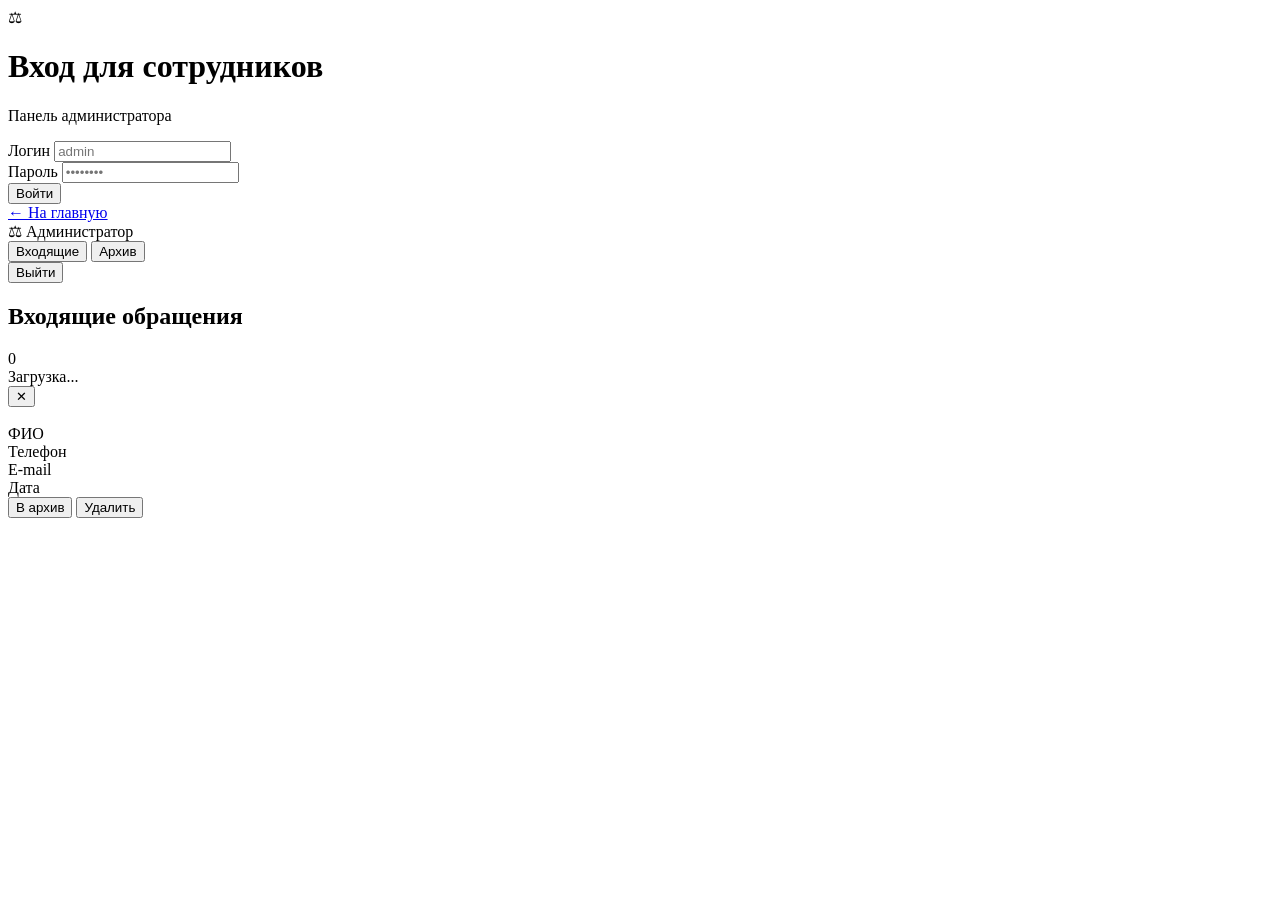
==== frontend/admin.html @ 64510f84 "first commit" ====
<!DOCTYPE html>
<html lang="ru">
<head>
  <meta charset="UTF-8" />
  <meta name="viewport" content="width=device-width, initial-scale=1.0" />
  <title>Панель администратора</title>
  <link rel="preconnect" href="https://fonts.googleapis.com" />
  <link href="https://fonts.googleapis.com/css2?family=Playfair+Display:wght@700&family=PT+Sans:wght@400;700&display=swap" rel="stylesheet" />
  <link rel="stylesheet" href="/css/admin.css" />
</head>
<body>

  <!-- логин -->
  <div id="login-screen" class="login-screen">
    <div class="login-box">
      <div class="login-logo">⚖</div>
      <h1 class="login-title">Вход для сотрудников</h1>
      <p class="login-sub">Панель администратора</p>

      <form id="login-form" novalidate>
        <div class="form-group">
          <label for="username">Логин</label>
          <input type="text" id="username" placeholder="admin" autocomplete="username" />
        </div>
        <div class="form-group">
          <label for="password">Пароль</label>
          <input type="password" id="password" placeholder="••••••••" autocomplete="current-password" />
        </div>
        <div id="login-error" class="login-error hidden"></div>
        <button type="submit" class="btn-login">Войти</button>
      </form>
      <a href="/" class="back-link">← На главную</a>
    </div>
  </div>

  <!-- основная панель -->
  <div id="admin-panel" class="admin-panel hidden">
    <aside class="sidebar">
      <div class="sidebar-logo">
        <span class="logo-icon">⚖</span>
        <span>Администратор</span>
      </div>
      <nav class="sidebar-nav">
        <button class="sidebar-btn active" data-view="active">Входящие</button>
        <button class="sidebar-btn" data-view="archived">Архив</button>
      </nav>
      <button class="btn-logout" id="logout-btn">Выйти</button>
    </aside>

    <div class="panel-main">
      <div class="panel-header">
        <h2 id="panel-title">Входящие обращения</h2>
        <span id="appeals-count" class="count-badge">0</span>
      </div>

      <div id="appeals-list" class="appeals-list">
        <div class="loading-state">Загрузка...</div>
      </div>
    </div>
  </div>

  <!-- модальное окно (заявка) -->
  <div id="modal-overlay" class="modal-overlay hidden">
    <div class="modal">
      <button class="modal-close" id="modal-close">✕</button>
      <div class="modal-header">
        <span class="modal-id" id="modal-id"></span>
        <h3 class="modal-subject" id="modal-subject"></h3>
      </div>
      <div class="modal-meta">
        <div class="meta-row">
          <span class="meta-label">ФИО</span>
          <span class="meta-value" id="modal-name"></span>
        </div>
        <div class="meta-row">
          <span class="meta-label">Телефон</span>
          <span class="meta-value" id="modal-phone"></span>
        </div>
        <div class="meta-row">
          <span class="meta-label">E-mail</span>
          <span class="meta-value" id="modal-email"></span>
        </div>
        <div class="meta-row">
          <span class="meta-label">Дата</span>
          <span class="meta-value" id="modal-date"></span>
        </div>
      </div>
      <div class="modal-body-text" id="modal-body"></div>
      <div class="modal-actions" id="modal-actions">
        <button class="btn-archive" id="btn-archive">В архив</button>
        <button class="btn-delete" id="btn-delete">Удалить</button>
      </div>
    </div>
  </div>

  <script src="/js/admin.js"></script>
</body>
</html>
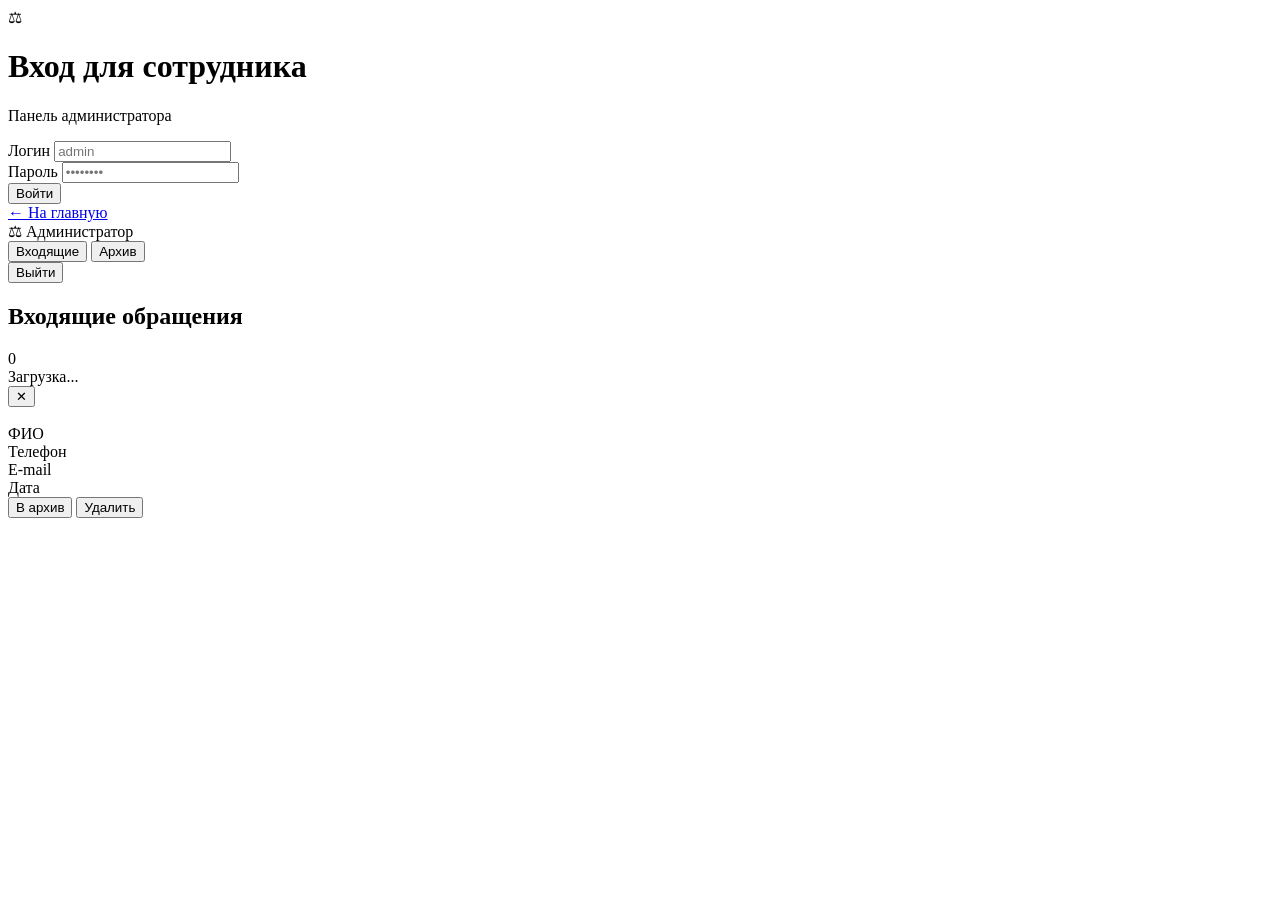
==== commit 9b7d1cbe: "deploy test" ====
--- a/frontend/admin.html
+++ b/frontend/admin.html
@@ -14,7 +14,7 @@
   <div id="login-screen" class="login-screen">
     <div class="login-box">
       <div class="login-logo">⚖</div>
-      <h1 class="login-title">Вход для сотрудников</h1>
+      <h1 class="login-title">Вход для сотрудника</h1>
       <p class="login-sub">Панель администратора</p>
 
       <form id="login-form" novalidate>
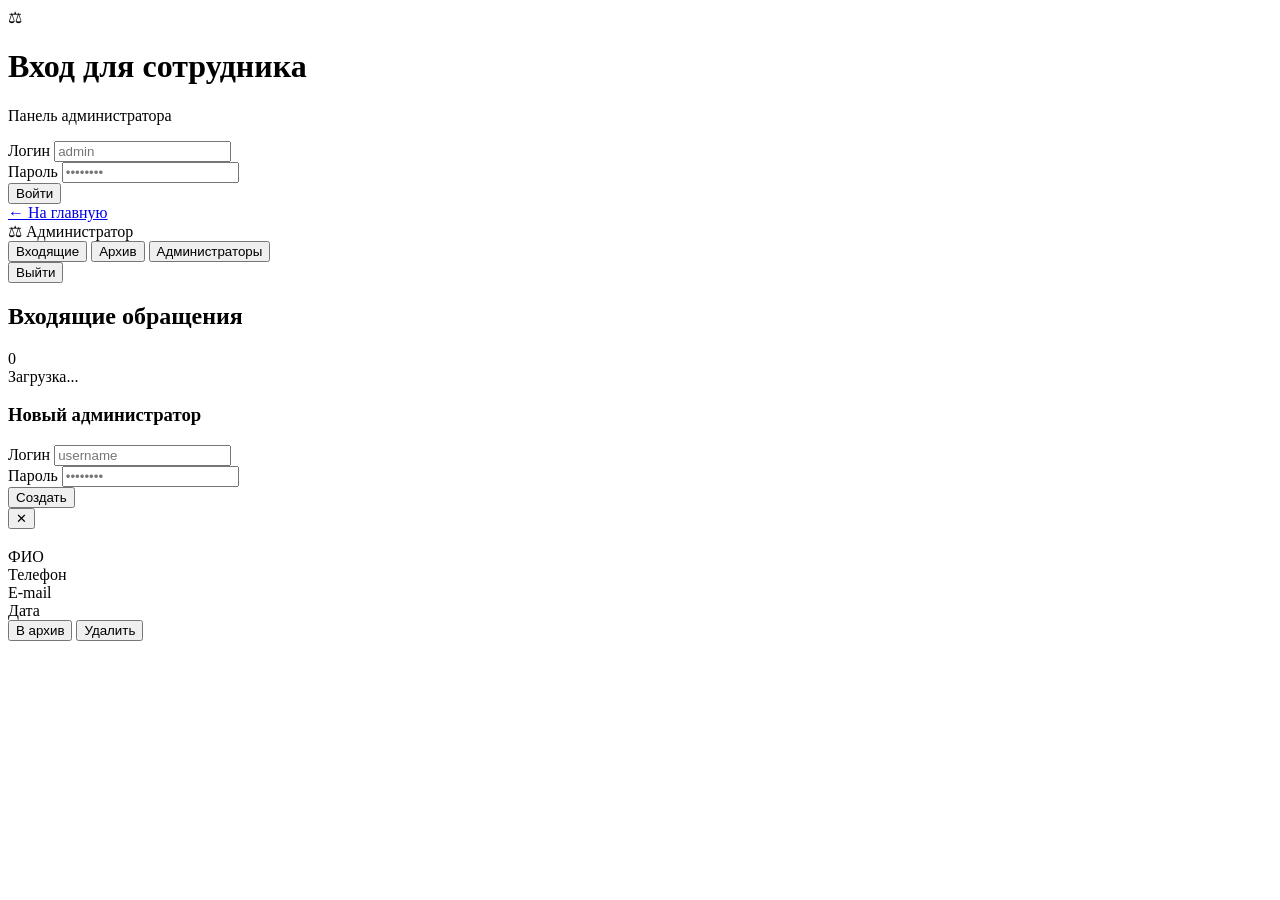
==== commit b732d07a: "adm acc editing" ====
--- a/frontend/admin.html
+++ b/frontend/admin.html
@@ -43,6 +43,7 @@
       <nav class="sidebar-nav">
         <button class="sidebar-btn active" data-view="active">Входящие</button>
         <button class="sidebar-btn" data-view="archived">Архив</button>
+        <button class="sidebar-btn" data-view="admins">Администраторы</button>
       </nav>
       <button class="btn-logout" id="logout-btn">Выйти</button>
     </aside>
@@ -55,6 +56,23 @@
 
       <div id="appeals-list" class="appeals-list">
         <div class="loading-state">Загрузка...</div>
+      </div>
+      <div id="admins-panel" class="hidden">
+        <div class="admins-form">
+          <h3>Новый администратор</h3>
+          <div class="form-group">
+            <label>Логин</label>
+            <input type="text" id="new-admin-username" placeholder="username" />
+          </div>
+          <div class="form-group">
+            <label>Пароль</label>
+            <input type="password" id="new-admin-password" placeholder="••••••••" />
+          </div>
+          <button class="btn-primary" id="create-admin-btn">Создать</button>
+          <div id="admins-form-error" class="login-error hidden"></div>
+        </div>
+
+        <div id="admins-list" class="appeals-list"></div>
       </div>
     </div>
   </div>
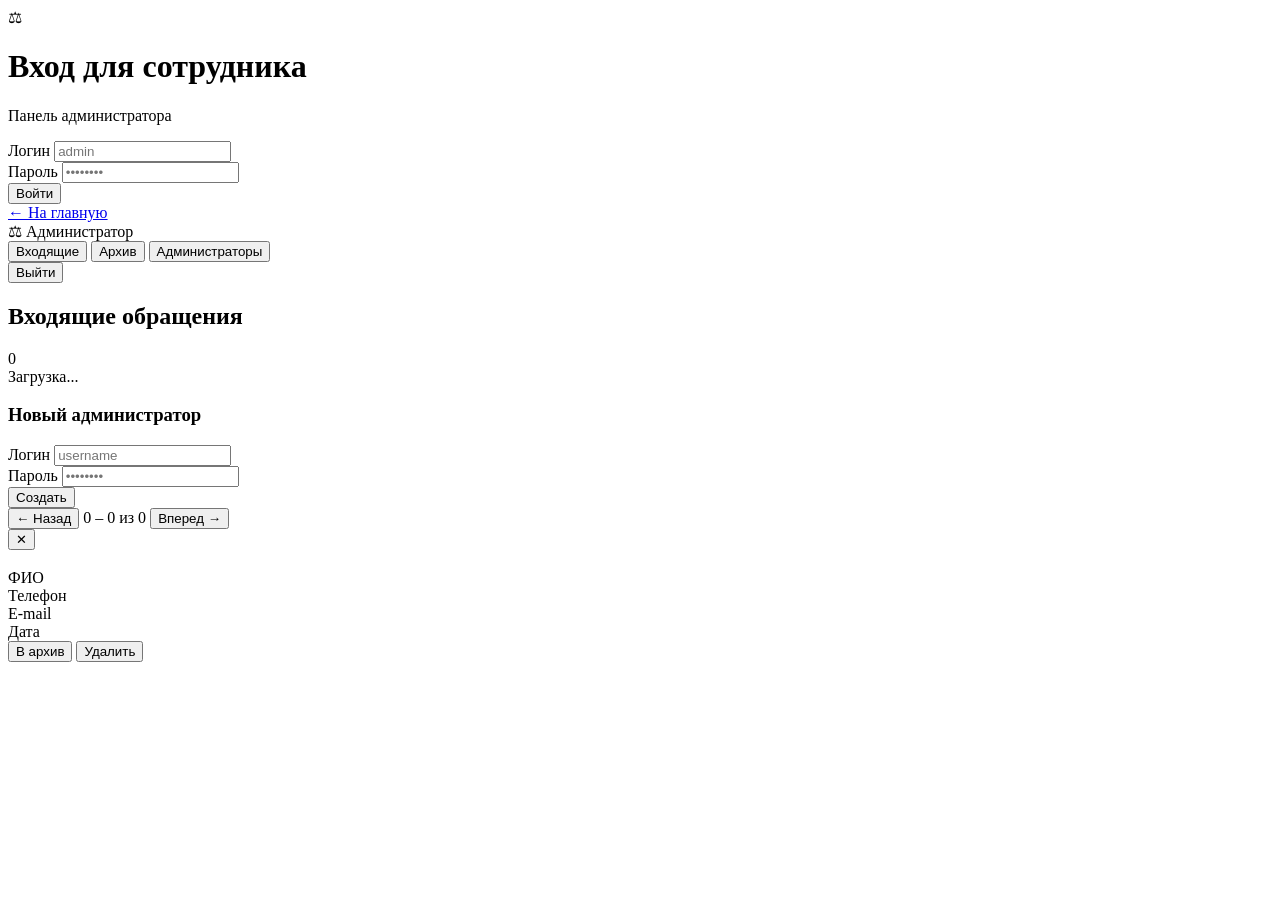
==== commit 0b266c95: "bcrypt + pagination" ====
--- a/frontend/admin.html
+++ b/frontend/admin.html
@@ -74,6 +74,13 @@
 
         <div id="admins-list" class="appeals-list"></div>
       </div>
+      <div class="pagination" id="pagination">
+        <button class="btn-page" id="btn-prev">← Назад</button>
+        <span class="page-info" id="page-info">0 – 0 из 0</span>
+        <button class="btn-page" id="btn-next">Вперед →</button>
+      </div>
+    </div>
+  </div>
     </div>
   </div>
 
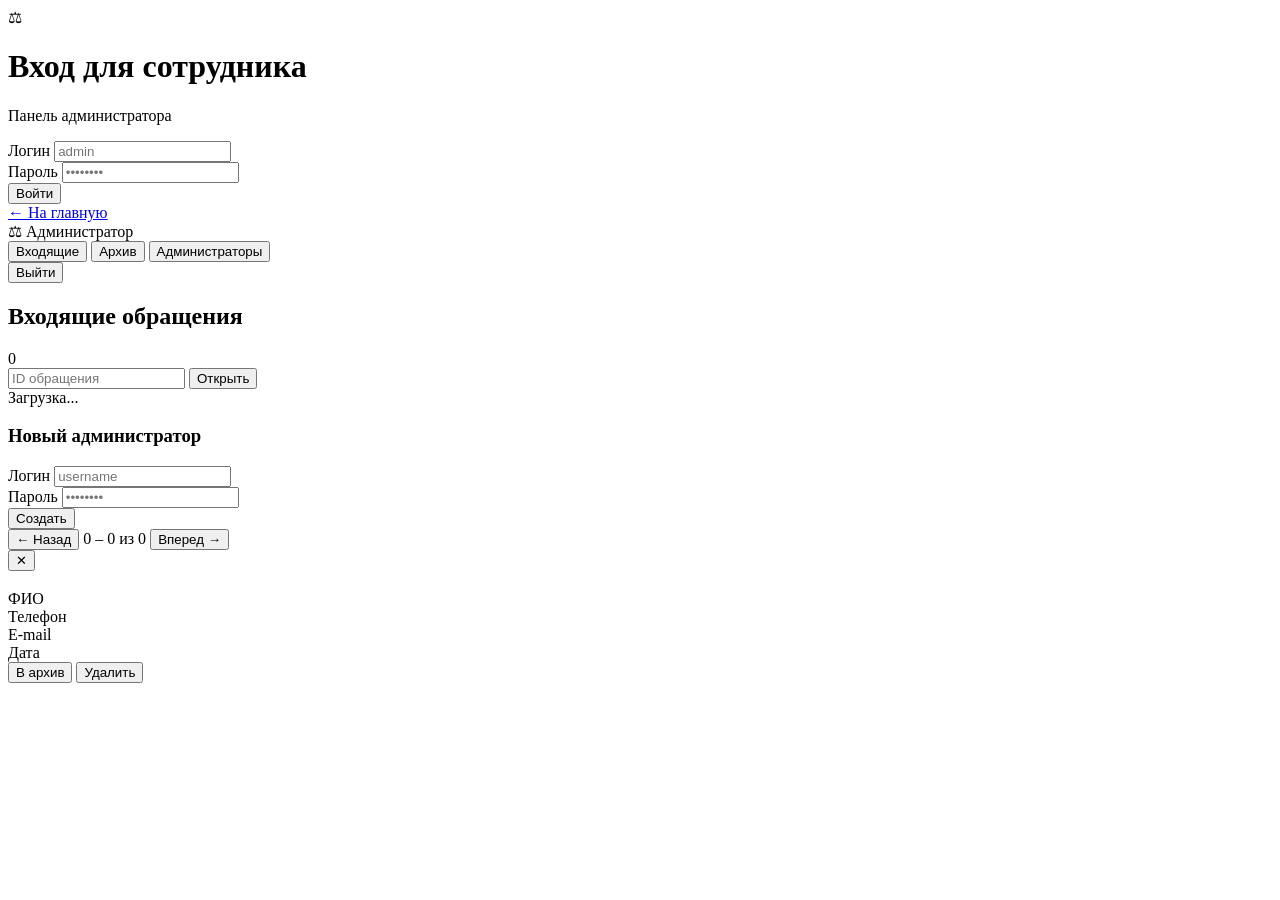
==== commit 6880e36e: "search by id" ====
--- a/frontend/admin.html
+++ b/frontend/admin.html
@@ -52,6 +52,10 @@
       <div class="panel-header">
         <h2 id="panel-title">Входящие обращения</h2>
         <span id="appeals-count" class="count-badge">0</span>
+          <div class="search-by-id">
+            <input type="number" id="search-id" placeholder="ID обращения" min="1">
+            <button class="btn-open" id="btn-search-id">Открыть</button>
+          </div>
       </div>
 
       <div id="appeals-list" class="appeals-list">
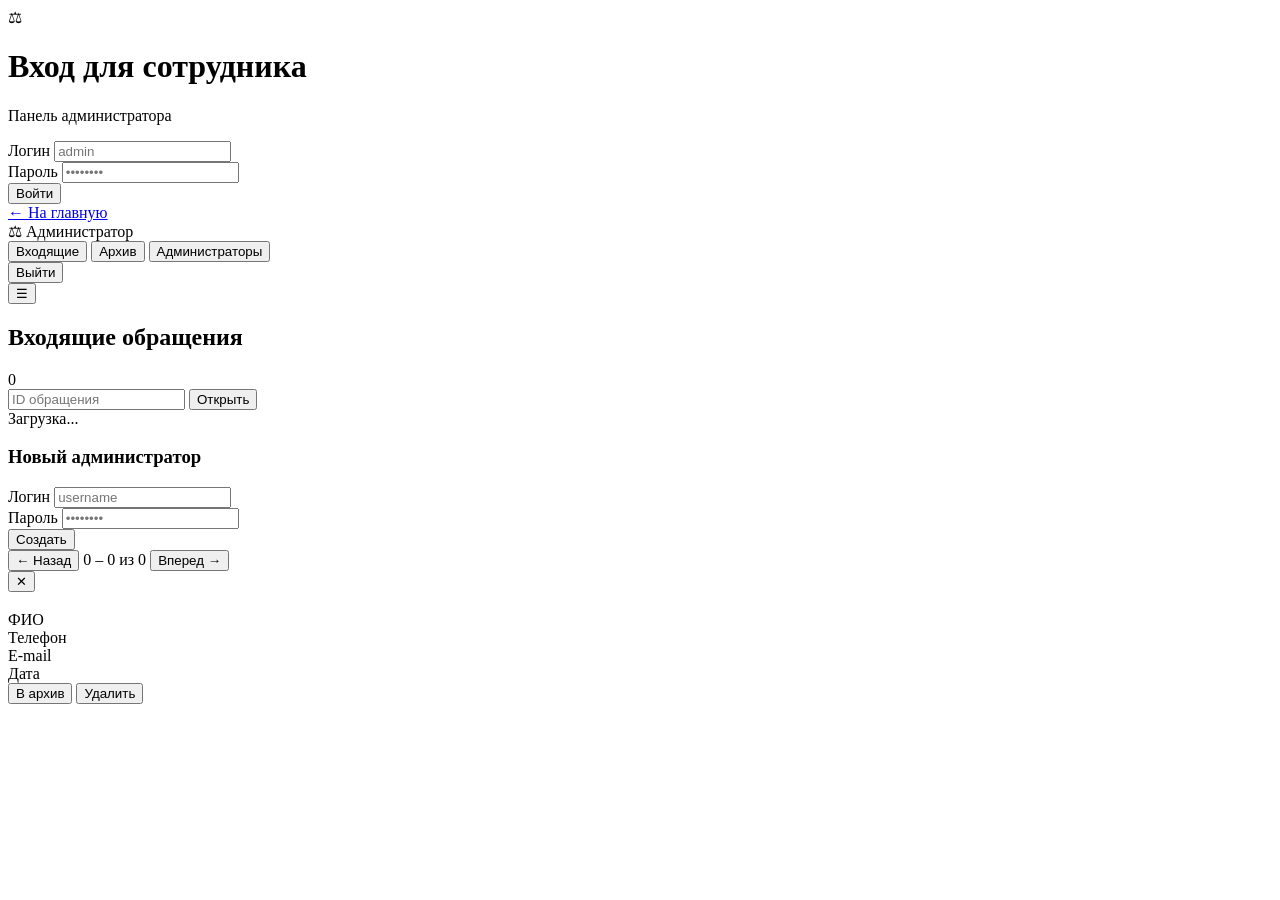
==== commit 1c186ad6: "mobile upd" ====
--- a/frontend/admin.html
+++ b/frontend/admin.html
@@ -50,6 +50,7 @@
 
     <div class="panel-main">
       <div class="panel-header">
+        <button class="btn-menu" id="mobile-menu-btn" aria-label="Меню">☰</button>
         <h2 id="panel-title">Входящие обращения</h2>
         <span id="appeals-count" class="count-badge">0</span>
           <div class="search-by-id">
@@ -121,7 +122,7 @@
       </div>
     </div>
   </div>
-
+  <div class="sidebar-overlay" id="sidebar-overlay"></div>
   <script src="/js/admin.js"></script>
 </body>
 </html>
